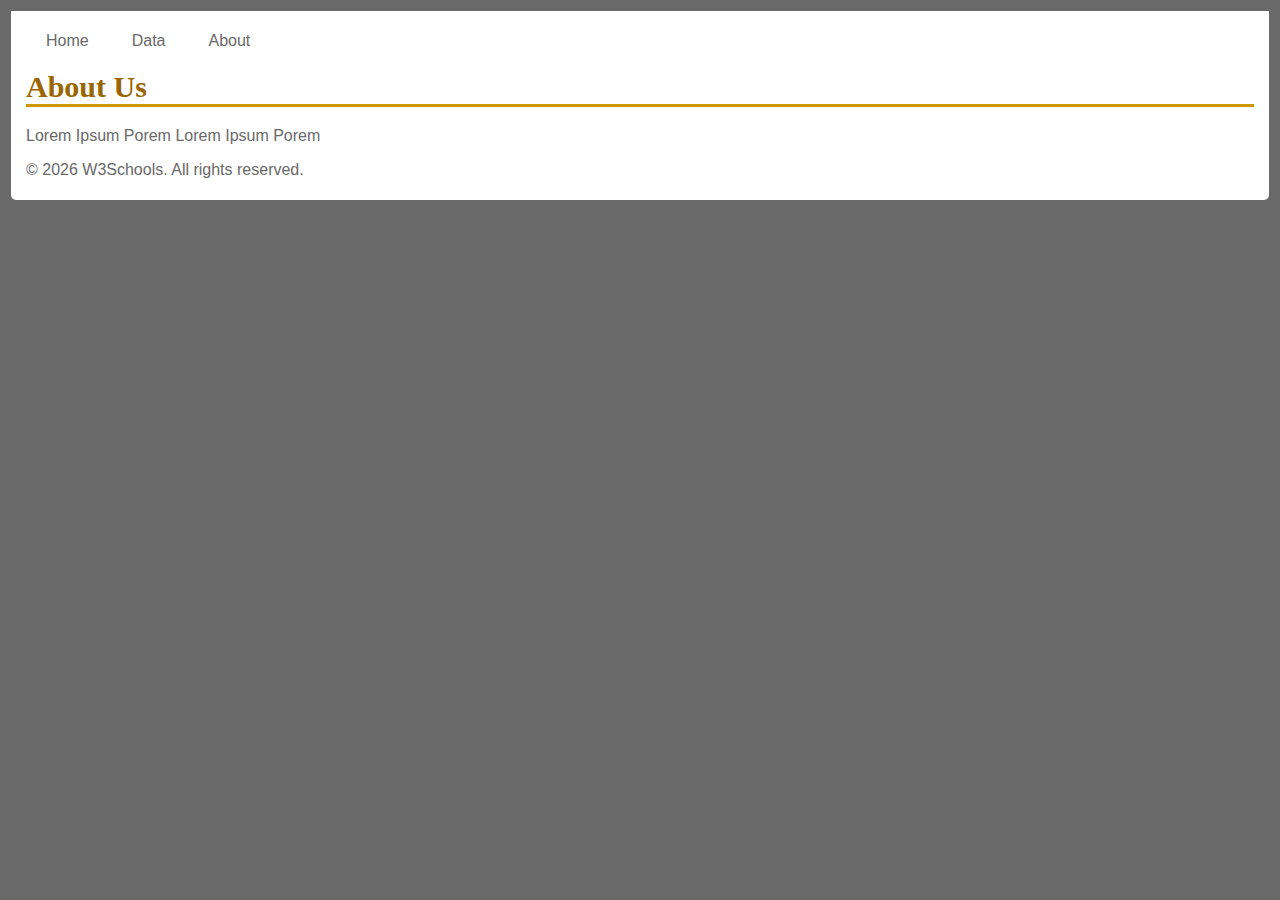
==== about.html @ 75495ddb "initial release" ====
<!DOCTYPE html>
<html>

<head>
  <title>About</title>
    <link href="site.css" rel="stylesheet">
</head>

<body>

	<div id="main">
	<nav id="nav01"></nav>

  <h1>About Us</h1>
  <p>Lorem Ipsum Porem Lorem Ipsum Porem</p>
    <footer id="foot01"></footer>
   </div>
   <script src="script.js"></script>
</body>
</html>
---- site.css ----
body {
    font-family: "Trebuchet MS", Verdana, sans-serif;
    font-size: 16px;
    background-color: dimgrey; 
    color: #696969;
    padding: 3px;
}

#main {
    padding: 5px;
    padding-left:  15px;
    padding-right: 15px;
    background-color: #ffffff;
    border-radius: 0 0 5px 5px;
}

h1 {
    font-family: Georgia, serif;
    border-bottom: 3px solid #cc9900;
    color: #996600;
    font-size: 30px;
}


    color: #696969;
    padding: 3px;
}

#main {
    padding: 5px;
    padding-left:  15px;
    padding-right: 15px;
    background-color: #ffffff;
    border-radius: 0 0 5px 5px;
}

h1 {
    font-family: Georgia, serif;
    border-bottom: 3px solid #cc9900;
    color: #996600;
    font-size: 30px;
}


table {
    width:100%;
}

table, th , td {
    border: 1px solid grey;
    border-collapse: collapse;
    padding: 5px;
}

th {
    text-align: left; 
}

table tr:nth-child(odd) {
    background-color: #f1f1f1;
}
table tr:nth-child(even) {
    background-color: #ffffff;
}



ul#menu {
    padding: 0;
    margin-bottom: 11px;
}

ul#menu li {
    display: inline;
    margin-right: 3px;
}

ul#menu li a {
    background-color: #ffffff;
    padding: 10px 20px;
    text-decoration: none;
    color: #696969;
    border-radius: 4px 4px 0 0;
}

ul#menu li a:hover {
    color: white;
    background-color: black;
}
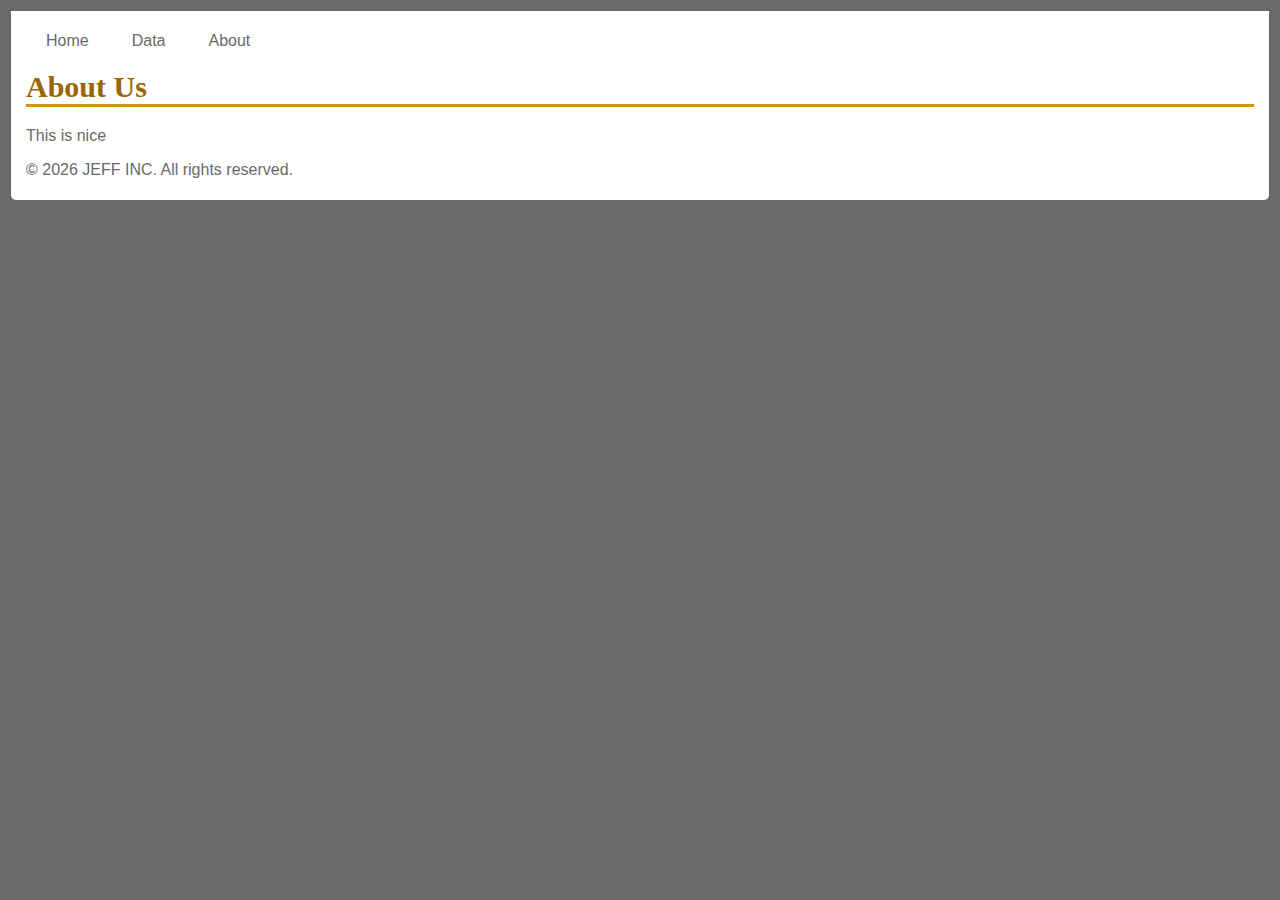
==== commit cc16fb17: "Changed W3 to Jeff" ====
--- a/about.html
+++ b/about.html
@@ -12,7 +12,7 @@
 	<nav id="nav01"></nav>
 
   <h1>About Us</h1>
-  <p>Lorem Ipsum Porem Lorem Ipsum Porem</p>
+  <p>This is nice</p>
     <footer id="foot01"></footer>
    </div>
    <script src="script.js"></script>
